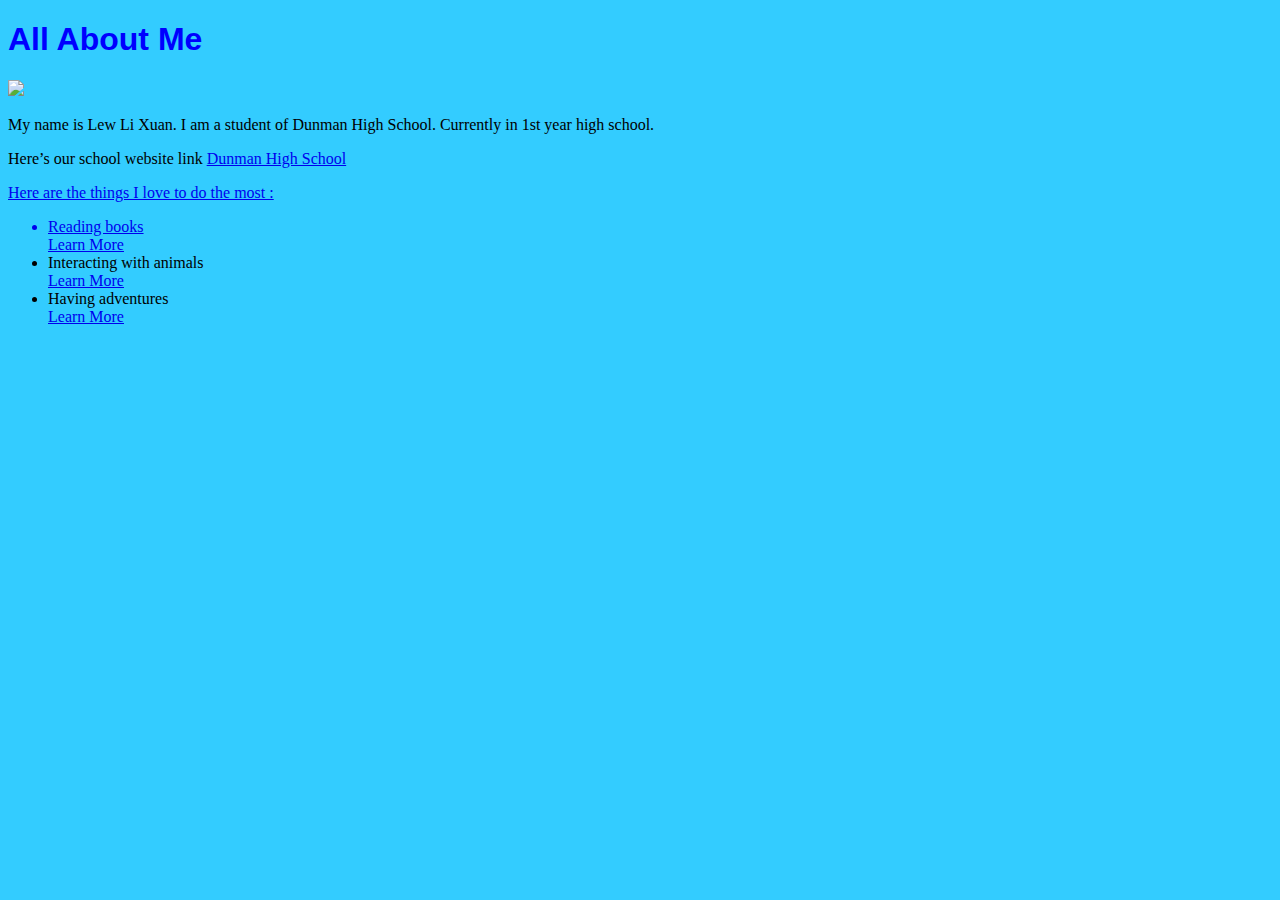
==== index.html @ 6e07aeca "Update index.html" ====
<!DOCTYPE html>
<html>
<link rel="stylesheet" type="text/css" href="style.css">
<body>
  <h1> All About Me </h1>
    <img src="https://dhis.dhs.sg/profile/data/photos/2F458804-57E9-4582-A616-400DAD125E3C.jpg"/>
  <p> My name is Lew Li Xuan. I am a student of Dunman High School. Currently in 1st year high school. </p>
  <p> Here’s our school website link <a href ="http://dunmanhigh.moe.edu.sg/"> Dunman High School </p>
  <p> Here are the things I love to do the most :</p>
  <ul>
    <li>Reading books</li>
    <a href="https://www.nlb.gov.sg/">Learn More</a>
    <li>Interacting with animals</li>
    <a href="https://www.wrs.com.sg/en/singapore-zoo.html">Learn More</a>
    <li>Having adventures</li>
    <a href="http://www.gardensbythebay.com.sg/en.html">Learn More</a>
   <ul>
   <a href="subpage.html">
   </body>
   </html>
---- style.css ----
h1{

  font-family: Arial;
  color:blue;
}

 h2{
  font-family: verdana;
  color:blue;
}

p{
 font-family: verdana;
}

body {
    background-color: #33ccff;
}
<link rel="stylesheet" href="/style.css" />
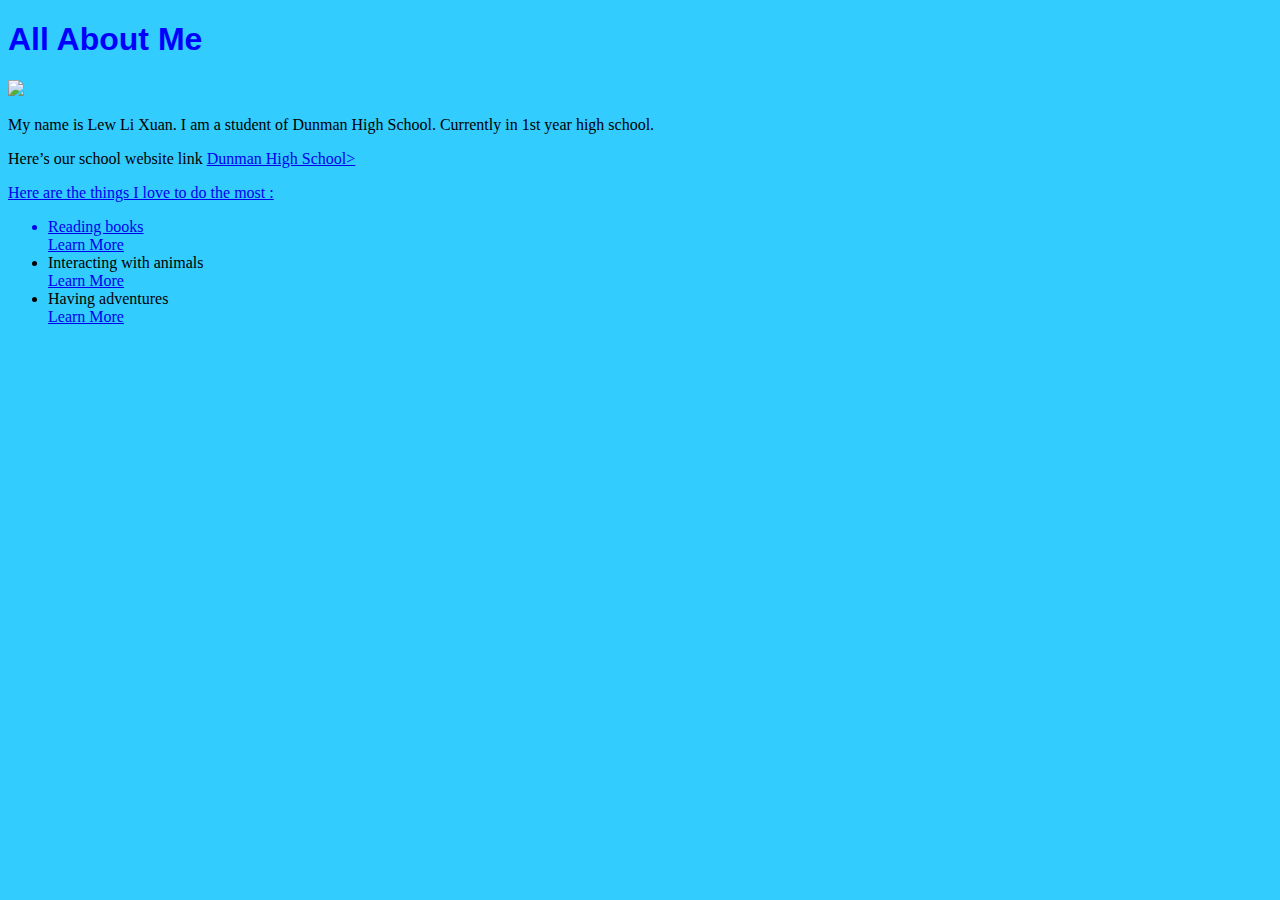
==== commit d2f665ec: "Update index.html" ====
--- a/index.html
+++ b/index.html
@@ -5,7 +5,7 @@
   <h1> All About Me </h1>
     <img src="https://dhis.dhs.sg/profile/data/photos/2F458804-57E9-4582-A616-400DAD125E3C.jpg"/>
   <p> My name is Lew Li Xuan. I am a student of Dunman High School. Currently in 1st year high school. </p>
-  <p> Here’s our school website link <a href ="http://dunmanhigh.moe.edu.sg/"> Dunman High School </p>
+  <p> Here’s our school website link <a href ="http://dunmanhigh.moe.edu.sg/"> Dunman High School></p>
   <p> Here are the things I love to do the most :</p>
   <ul>
     <li>Reading books</li>
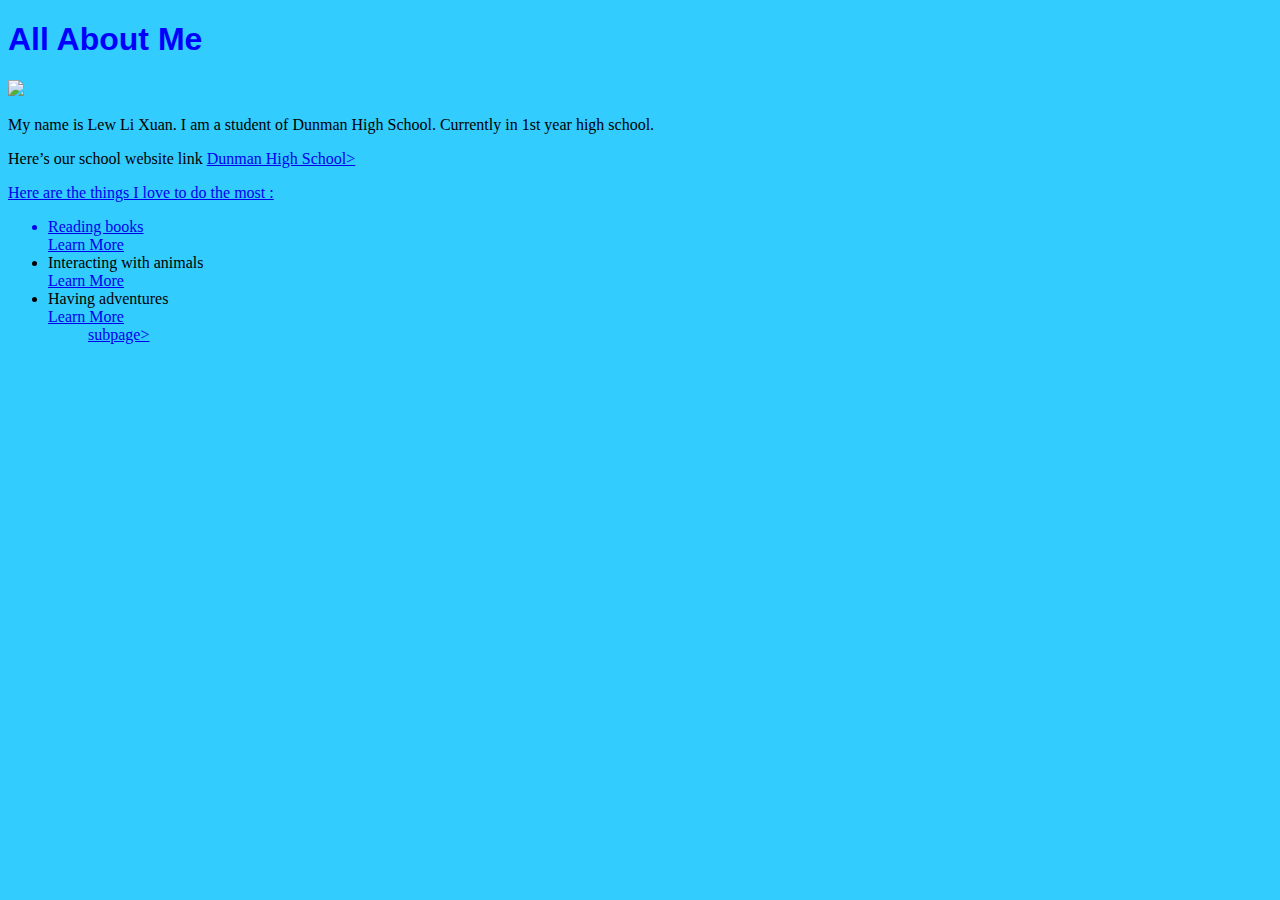
==== commit 3d3f5d9e: "Update index.html" ====
--- a/index.html
+++ b/index.html
@@ -15,7 +15,7 @@
     <li>Having adventures</li>
     <a href="http://www.gardensbythebay.com.sg/en.html">Learn More</a>
    <ul>
-   <a href="subpage.html">
+   <a href="subpage.html">subpage>
    </body>
    </html>
   
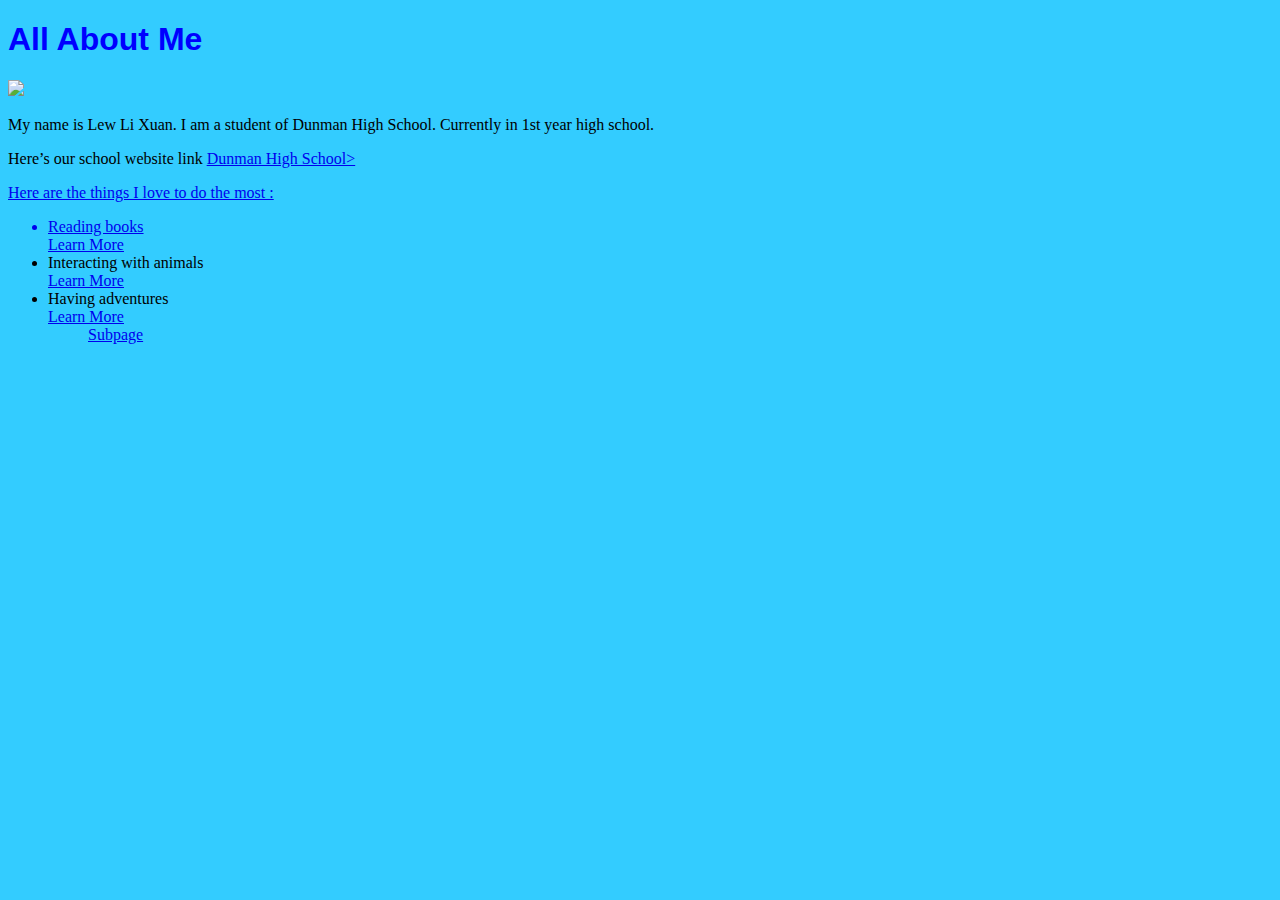
==== commit 0063535e: "Update index.html" ====
--- a/index.html
+++ b/index.html
@@ -15,7 +15,7 @@
     <li>Having adventures</li>
     <a href="http://www.gardensbythebay.com.sg/en.html">Learn More</a>
    <ul>
-   <a href="subpage.html">subpage>
+   <a href="subpage.html"> Subpage </a>
    </body>
    </html>
   
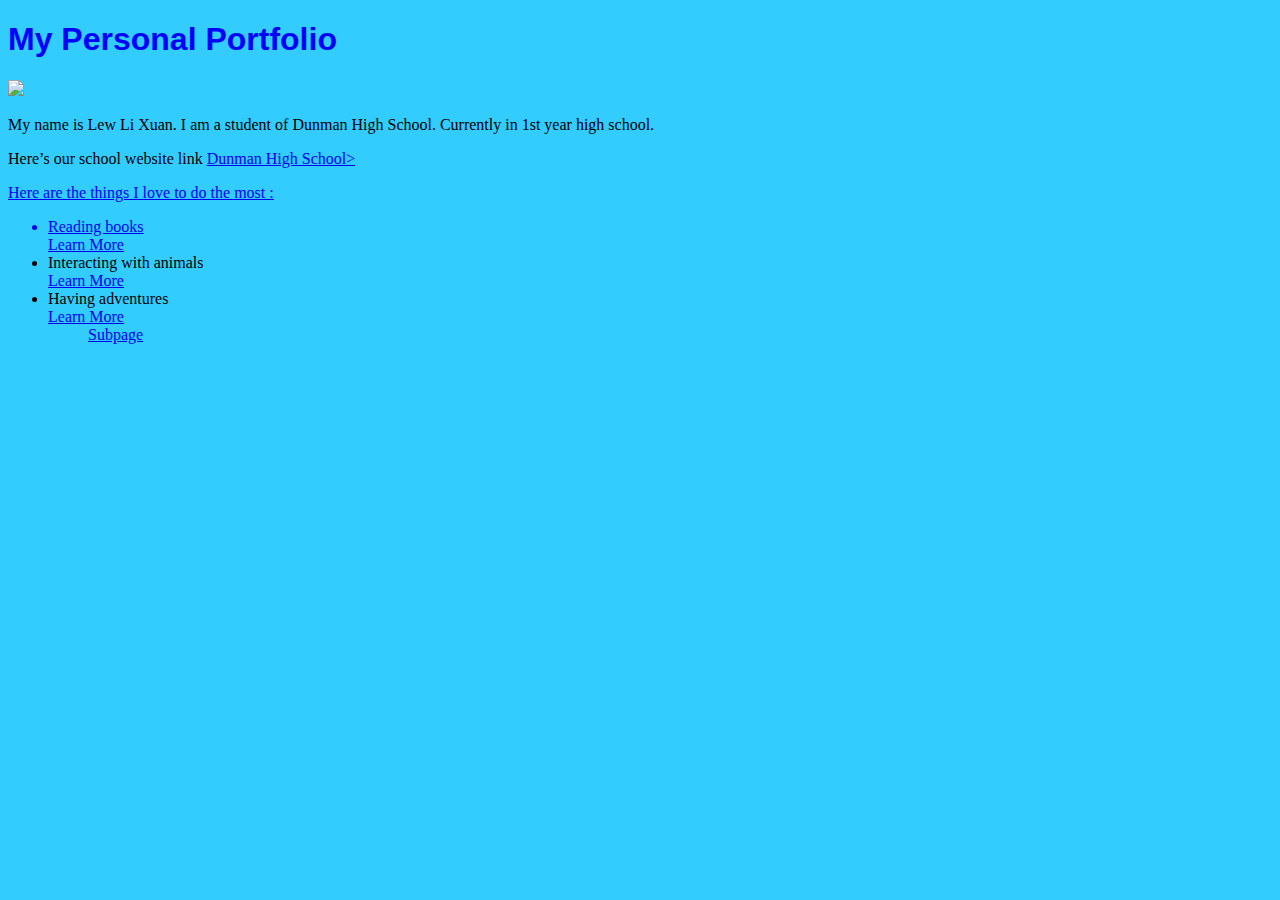
==== commit a68f1c9e: "Update index.html" ====
--- a/index.html
+++ b/index.html
@@ -2,8 +2,8 @@
 <html>
 <link rel="stylesheet" type="text/css" href="style.css">
 <body>
-  <h1> All About Me </h1>
-    <img src="https://dhis.dhs.sg/profile/data/photos/2F458804-57E9-4582-A616-400DAD125E3C.jpg"/>
+  <h1> My Personal Portfolio</h1>
+    <img src="https://dhis.dhs.sg/data/photos/2F458804-57E9-4582-A616-400DAD125E3C.jpg"/>
   <p> My name is Lew Li Xuan. I am a student of Dunman High School. Currently in 1st year high school. </p>
   <p> Here’s our school website link <a href ="http://dunmanhigh.moe.edu.sg/"> Dunman High School></p>
   <p> Here are the things I love to do the most :</p>
--- a/style.css
+++ b/style.css
@@ -17,3 +17,6 @@
     background-color: #33ccff;
 }
 <link rel="stylesheet" href="/style.css" />
+.dhs h1{
+ font-size: 18px
+}
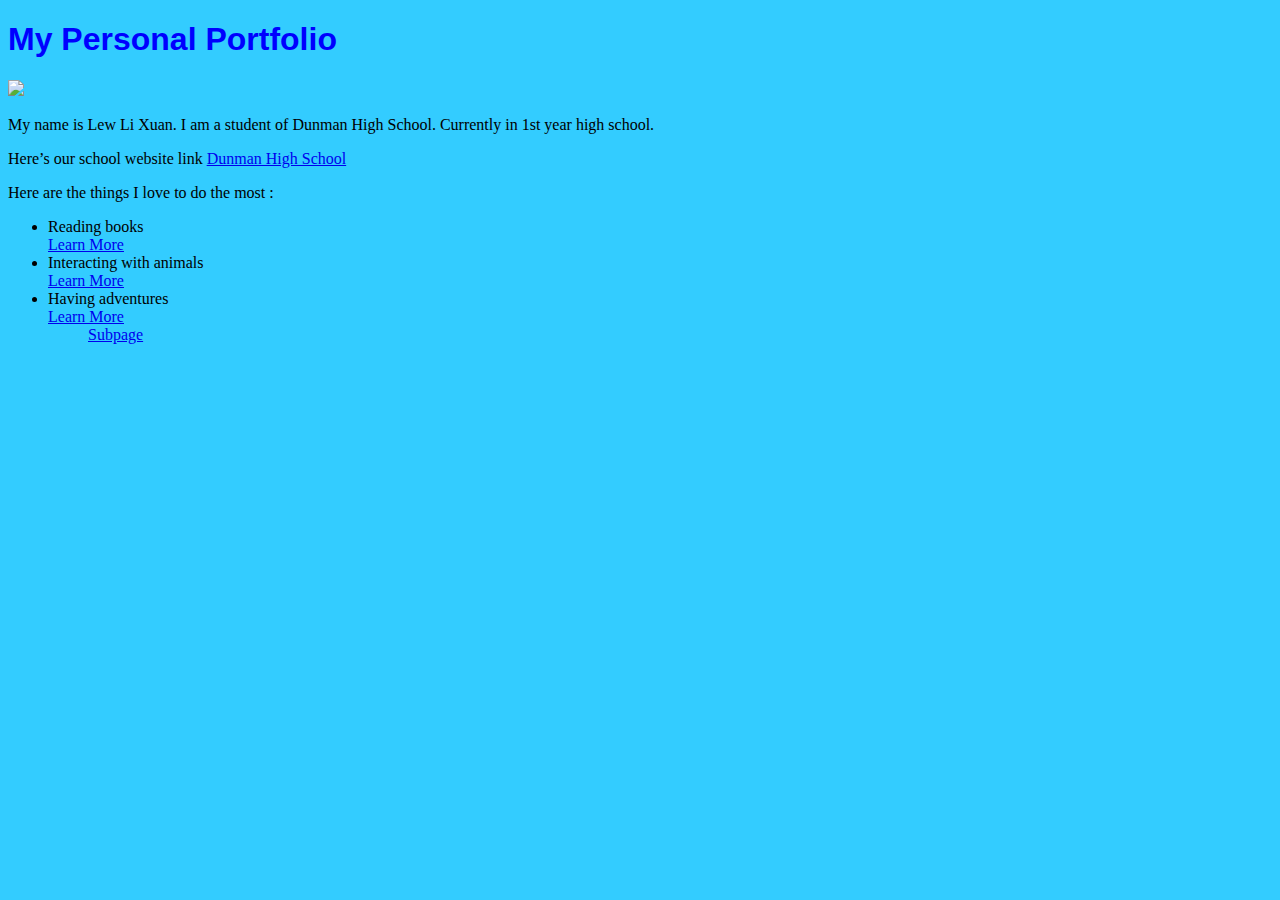
==== commit 2b030dd0: "Update index.html" ====
--- a/index.html
+++ b/index.html
@@ -5,7 +5,7 @@
   <h1> My Personal Portfolio</h1>
     <img src="https://dhis.dhs.sg/data/photos/2F458804-57E9-4582-A616-400DAD125E3C.jpg"/>
   <p> My name is Lew Li Xuan. I am a student of Dunman High School. Currently in 1st year high school. </p>
-  <p> Here’s our school website link <a href ="http://dunmanhigh.moe.edu.sg/"> Dunman High School></p>
+  <p> Here’s our school website link <a href ="http://dunmanhigh.moe.edu.sg/"> Dunman High School </a> </p>
   <p> Here are the things I love to do the most :</p>
   <ul>
     <li>Reading books</li>
